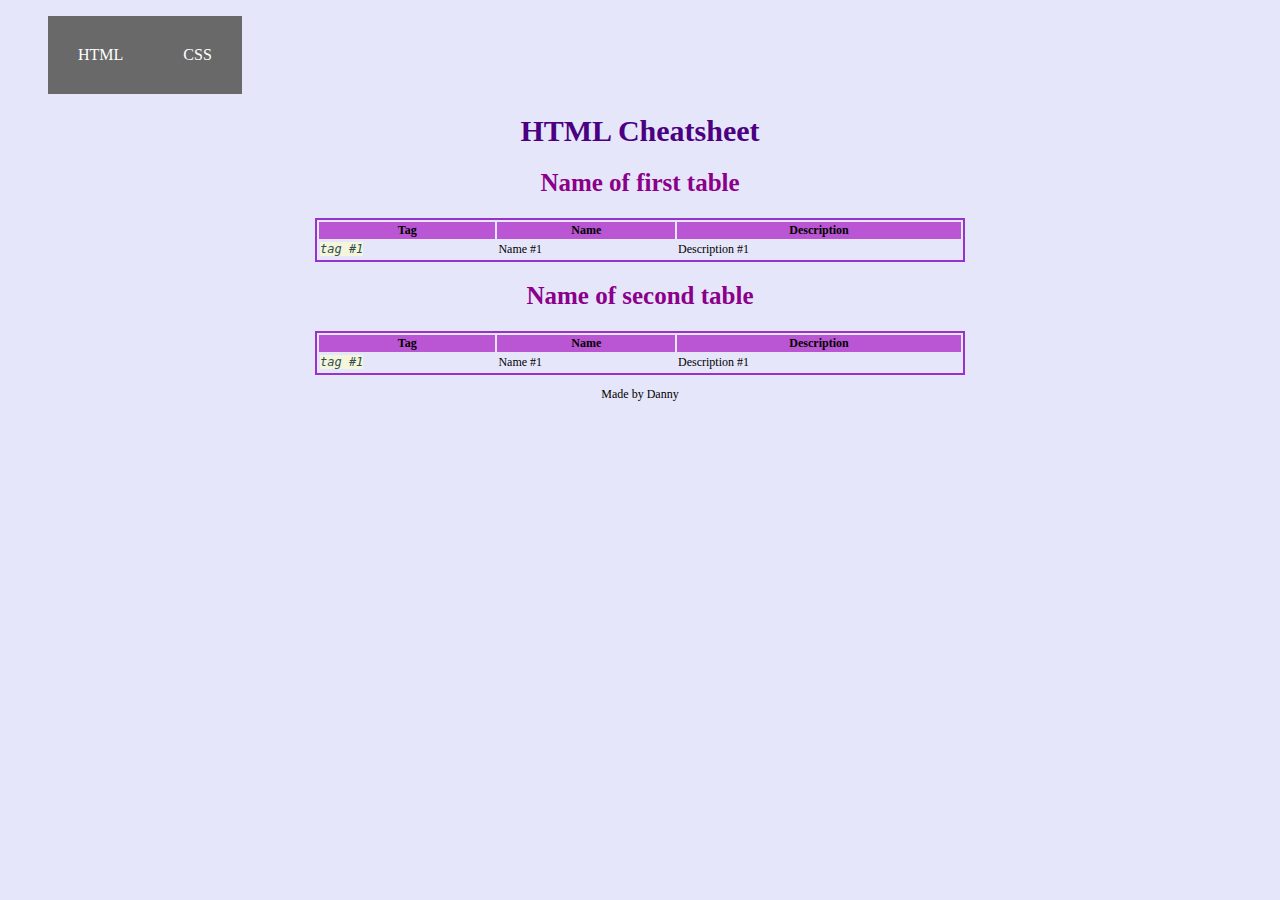
==== html-css-cheatsheet/index.html @ f567a7da "Added cheatsheet HTML + CSS" ====
<!DOCTYPE html>
  <header>
    <title>My Frontend Cheatsheet</title>
    <link href="styles.css" rel="stylesheet" type="text/css">
  </header>
  <body>
    <head>
      <nav>
        <ul>
          <li>html</li>
          <li>css</li>
        </ul>
      </nav>
    </head>
    <br />
    <h1>HTML Cheatsheet</h1>
    <h2>Name of first table</h2>
    <table>
      <thead>
        <tr>
          <th>Tag</th>
          <th>Name</th>
          <th>Description</th>
        </tr>
      </thead>
      <tbody>
        <tr>
          <td><span class="code">tag #1</span></td>
          <td>Name #1</td>
          <td>Description #1</td>
        </tr>
      </tbody>
    </table>
    <h2>Name of second table</h2>
    <table>
      <thead>
        <tr>
          <th>Tag</th>
          <th>Name</th>
          <th>Description</th>
        </tr>
      </thead>
      <tbody>
        <tr>
          <td><span class="code">tag #1</span></td>
          <td>Name #1</td>
          <td>Description #1</td>
        </tr>
      </tbody>
    </table>
  </body>
  <footer>
    <p>Made by Danny</p>
  </footer>
</html>
---- html-css-cheatsheet/styles.css ----
body {
  background-color: lavender;
}
h1 {
  padding: 10 10 10 10;
  font-family: verdana;
  font-size: 30px;
  color: Indigo;
  text-align: center;
  margin-top: 80px;
}
h2 {
  padding: 10 10 10 10;
  font-family: verdana;
  font-size: 25px;
  color: Darkmagenta;
  text-align: center;
}
p {
  font-family: verdana;
  font-size: 12px;
}
th {
  background-color: Mediumorchid;
  color: black;
}
table {
  border: 2px solid darkorchid;
  width: 650px;
  margin: 0 auto;
  font-family: verdana;
  font-size: 12px;
}
ul {
  text-align: center;
  margin-bottom: 10px
  margin-left: 30%;
  list-style: none;
}
li {
  float: left;
  text-transform: uppercase;
  background-color: dimgray;
  padding: 30px;
  color: white;
  vertical-align: top;
}
footer {
  text-align: center;
}
span.code {
  background-color: beige;
  color: darkslategrey;
  font-style: italic;
  font-family: monospace;
}
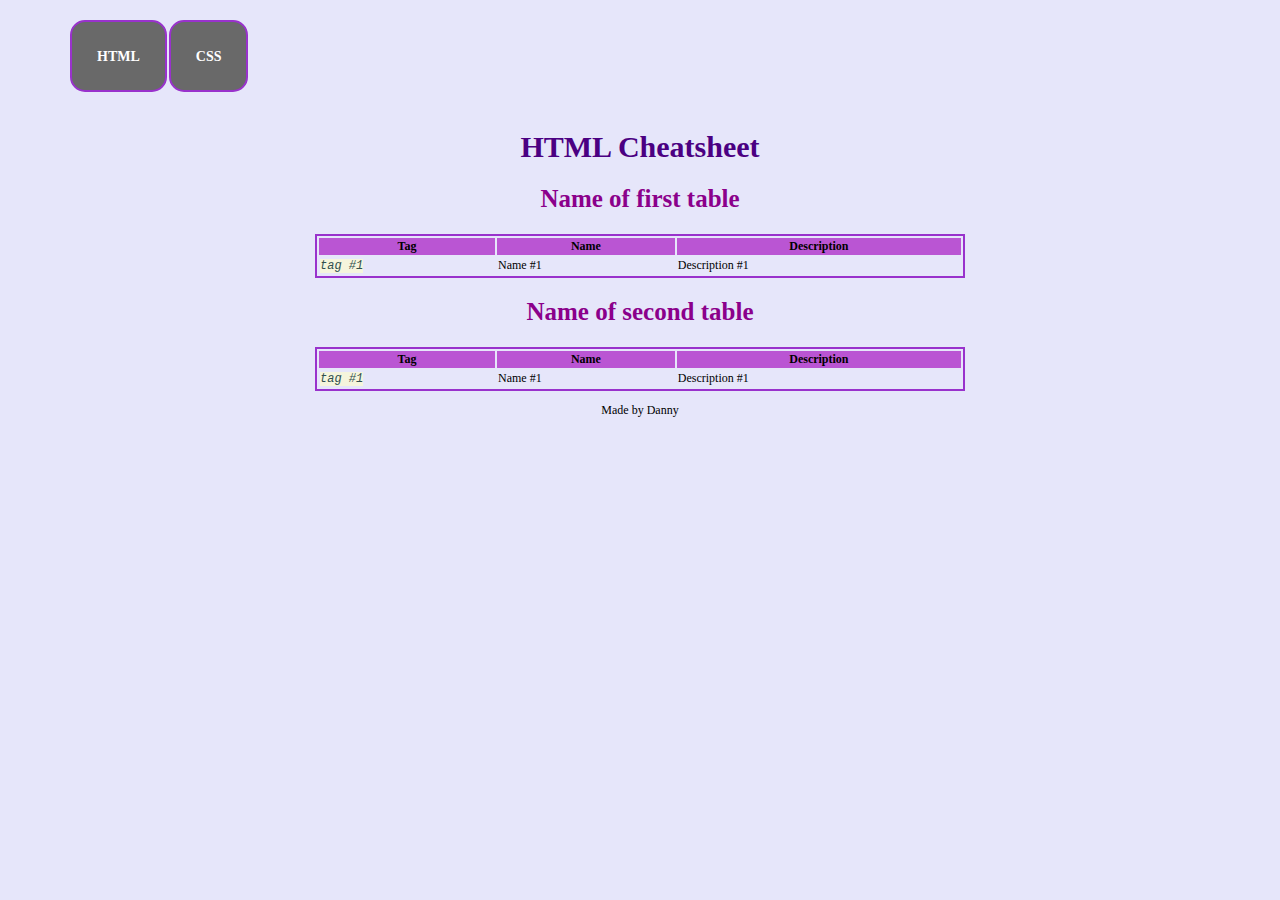
==== commit 394f84c5: "v6" ====
--- a/html-css-cheatsheet/index.html
+++ b/html-css-cheatsheet/index.html
@@ -7,12 +7,11 @@
     <head>
       <nav>
         <ul>
-          <li>html</li>
-          <li>css</li>
+          <li><a href="#">html</a></li>
+          <li><a href="#">css</a></li>
         </ul>
       </nav>
     </head>
-    <br />
     <h1>HTML Cheatsheet</h1>
     <h2>Name of first table</h2>
     <table>
--- a/html-css-cheatsheet/styles.css
+++ b/html-css-cheatsheet/styles.css
@@ -7,7 +7,6 @@
   font-size: 30px;
   color: Indigo;
   text-align: center;
-  margin-top: 80px;
 }
 h2 {
   padding: 10 10 10 10;
@@ -33,17 +32,32 @@
 }
 ul {
   text-align: center;
-  margin-bottom: 10px
-  margin-left: 30%;
+  margin: 20px 20px 20px 20px;
   list-style: none;
+  width: 100%;
+  height: 90px;
 }
 li {
   float: left;
+  background-color: dimgray;
+  margin-Left: 2px;
+  padding: 25px;
+  border: 2px solid darkorchid;
+  border-radius: 15px;
+  vertical-align: middle;
+}
+li a {
   text-transform: uppercase;
-  background-color: dimgray;
-  padding: 30px;
+  font-family: verdana;
+  font-weight: bold;
+  font-size: 14px;
   color: white;
-  vertical-align: top;
+  text-decoration: none;
+}
+li:hover {
+  background-color: darkorchid;
+  text-decoration: underline;
+  padding: 25px;
 }
 footer {
   text-align: center;
